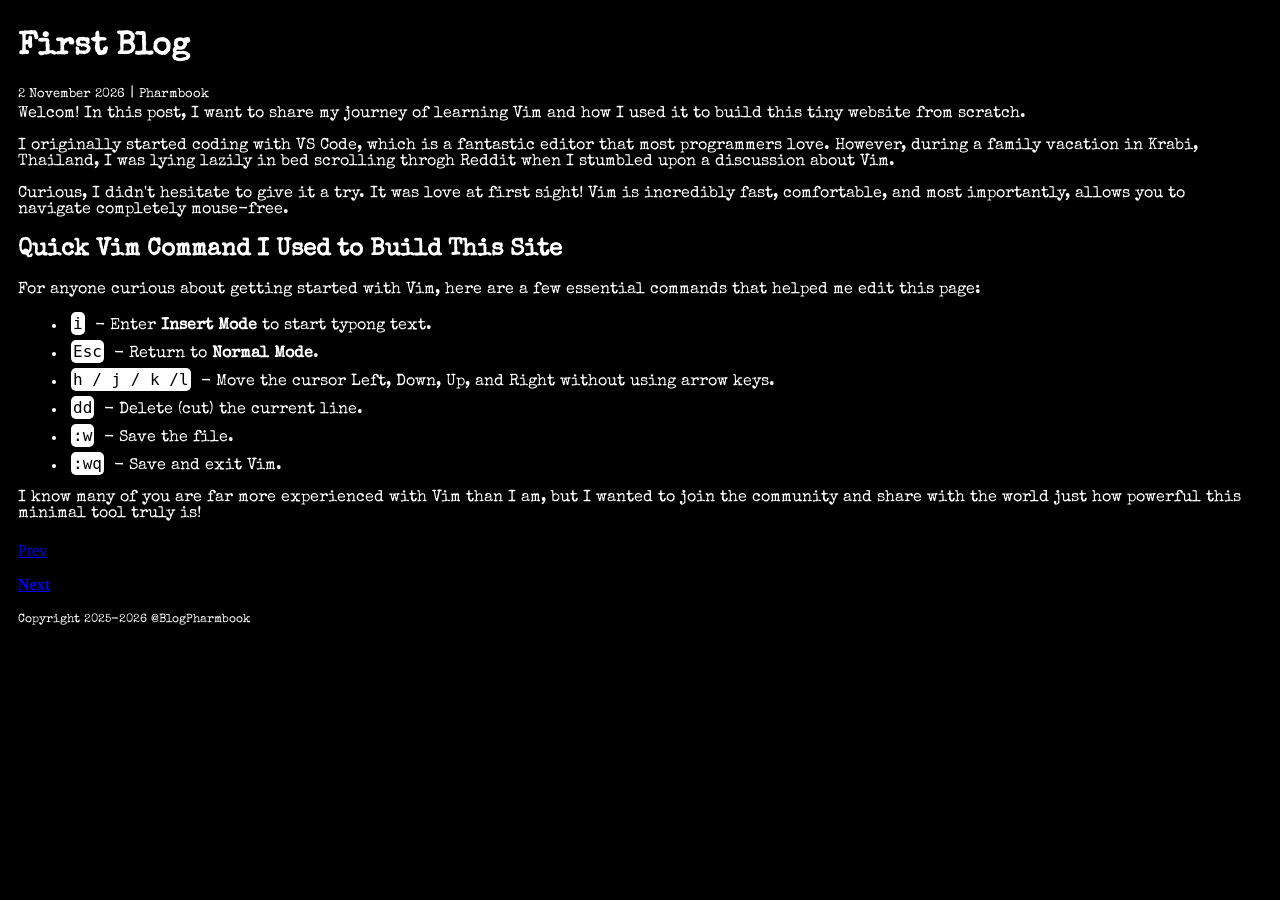
==== first_page.html @ cce02443 "เพิ่มหน้าhome เปลี่ยน index.html เป็น home และไฟล์แรกเปลี่ยนเป็นfirst_page.html" ====
<!DOCTYPE html>
<html lang="en">
	<head>
		<meta charset="utf-8">
		<meta name="viewport" content="width=device-width, initial-scale=1">
		<link rel="preconnect" href="https://fonts.googleapis.com">
		<link rel="preconnect" href="https://fonts.gstatic.com" crossorigin>
		<link href="https://fonts.googleapis.com/css2?family=Google+Sans:ital,opsz,wght@0,17..18,400..700;1,17..18,400..700&family=Noto+Serif+Thai:wght@100..900&family=Sarabun:ital,wght@0,100;0,200;0,300;0,400;0,500;0,600;0,700;0,800;1,100;1,200;1,300;1,400;1,500;1,600;1,700;1,800&family=Special+Elite&display=swap" rel="stylesheet">
		<link rel="stylesheet" href="style.css">
		<title>Blog-Pharmbook</title>
	</head>
	<body>
		<div class="container">
		<div class="main special-elite-regular">
		<h1>First Blog</h1>
		<small>2 November 2026</small> | <small>Pharmbook</small>
		<p> Welcom! In this post, I want to share my journey of learning Vim and how I used it to build this tiny website from scratch.</p>
		<p>I originally started coding with VS Code, which is a fantastic editor that most programmers love. However, during a family vacation in Krabi, Thailand, I was lying lazily in bed scrolling throgh Reddit when I stumbled upon a discussion about Vim.</p>
		<p>Curious, I didn't hesitate to give it a try. It was love at first sight! Vim is incredibly fast, comfortable, and most importantly, allows you to navigate completely mouse-free.</p>
		<h2>Quick Vim Command I Used to Build This Site</h2>
		<p>For anyone curious about getting started with Vim, here are a few essential commands that helped me edit this page:</p>
		<ul>
			<li><code>i</code> - Enter <strong>Insert Mode</strong> to start typong text.</li>
			<li><code>Esc</code> - Return to <strong>Normal Mode</strong>.</li>
			<li><code>h / j / k /l</code> - Move the cursor Left, Down, Up, and Right without using arrow keys.</li>
			<li><code>dd</code> - Delete (cut) the current line.</li>
			<li><code>:w</code> - Save the file.</li>
			<li><code>:wq</code> - Save and exit Vim.</li>
		</ul>
		<p>I know many of you are far more experienced with Vim than I am, but I wanted to join the community and share with the world just how powerful this minimal tool truly is!</p>
		</div>
		<div class="page row">
			<div class="prev col"><p>
				<a href="/index.html">
				Prev
				</a>	
				</p></div>
			<div class="next col"><p><b>
					<a href="/second_page.html">
						Next
					</a>
				</b>
				</p></div>
		</div>
		<div class="foot special-elite-regular">
			<p>Copyright 2025-2026 @BlogPharmbook</p>
		</div>
		</div>
	</body>

</html>
---- style.css ----
body{
	background-color: black;
	color: white;

}
code{
	background-color: white;
	color: black;
	border-radius: 5px;
	margin: 5px;
	padding: 2px;
	
}
li{
	margin: 8px;
}
p{
	margin-top:4px;
}
.container{
	display: flex;
	flex-direction: column;
	justify-content: center;
}
.container{
	margin: 10px 10px;
}
.main{
	font-size: 16px;

}

.foot{
	font-size: 12px;
}
.special-elite-regular {
	font-family: "Special Elite", system-ui;
	font-weight: 400;
	font-style: normal;
}
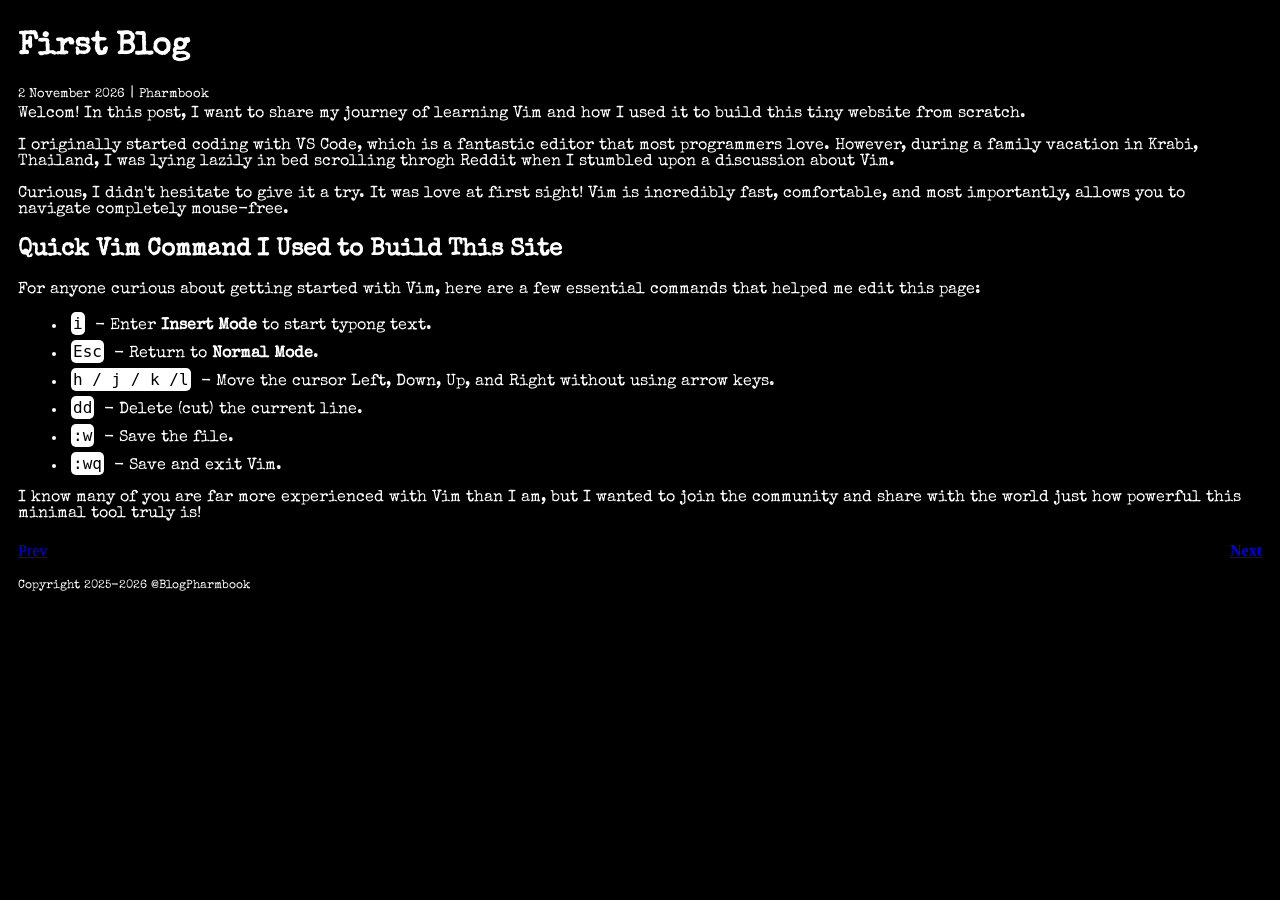
==== commit a487948d: "try" ====
--- a/first_page.html
+++ b/first_page.html
@@ -31,12 +31,12 @@
 		</div>
 		<div class="page row">
 			<div class="prev col"><p>
-				<a href="/index.html">
+				<a href="/blog">
 				Prev
 				</a>	
 				</p></div>
 			<div class="next col"><p><b>
-					<a href="/second_page.html">
+					<a href="second_page.html">
 						Next
 					</a>
 				</b>
--- a/style.css
+++ b/style.css
@@ -31,7 +31,21 @@
 	font-size: 16px;
 
 }
+.page {
+	display: flex;
+	flex-direction: row;
+	justify-content:space-between;
+	
+}
+.page.prev a{
+	text-decoration: none;
+	color: white;
+}
 
+.page.next a{
+	text-decoration: none;
+	color: white;
+}
 .foot{
 	font-size: 12px;
 }
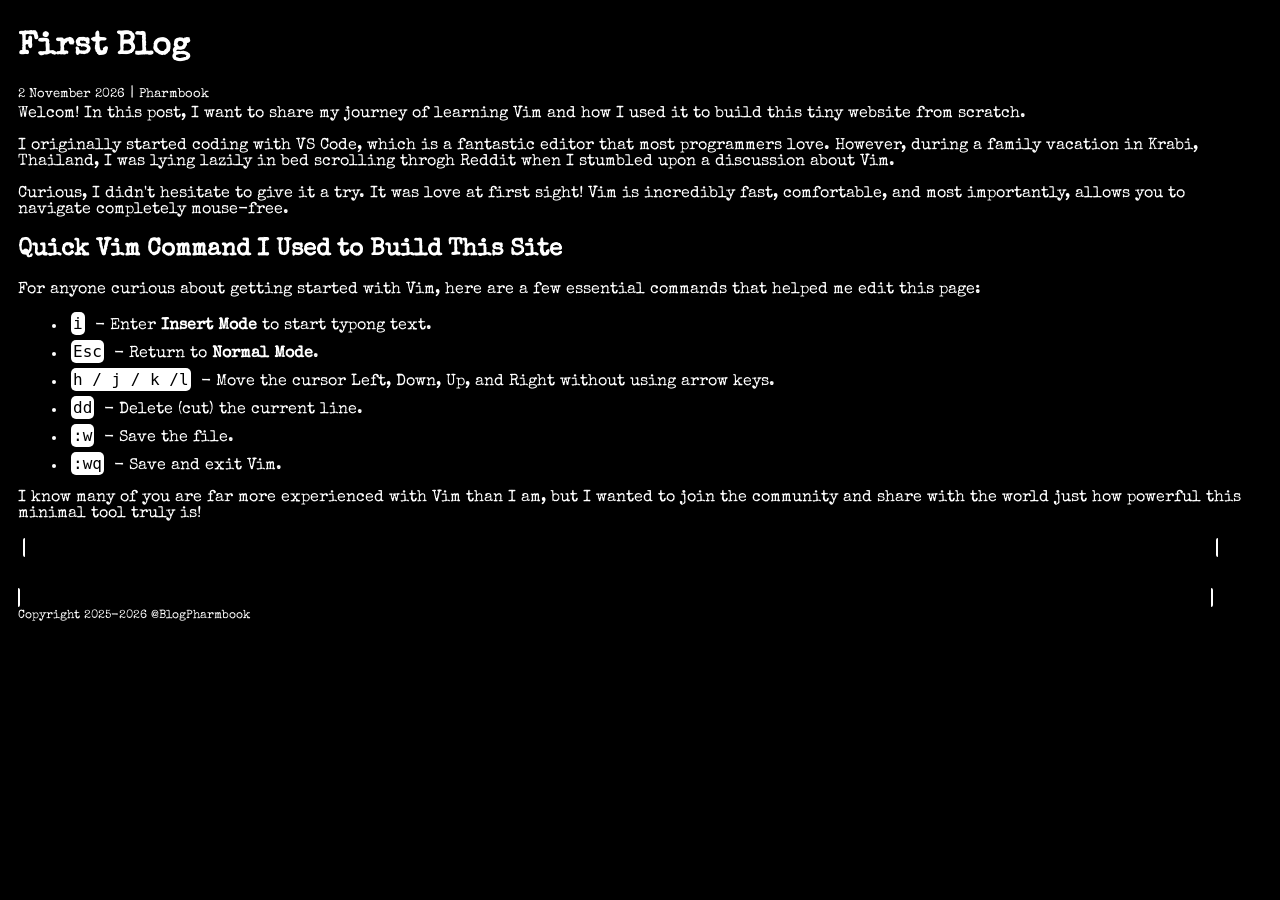
==== commit 2c993b3e: "add 2nd file" ====
--- a/first_page.html
+++ b/first_page.html
@@ -30,17 +30,19 @@
 		<p>I know many of you are far more experienced with Vim than I am, but I wanted to join the community and share with the world just how powerful this minimal tool truly is!</p>
 		</div>
 		<div class="page row">
-			<div class="prev col"><p>
+			<div class="prev col"><code><p>
 				<a href="/blog">
 				Prev
 				</a>	
-				</p></div>
-			<div class="next col"><p><b>
+				</p>
+				</code>
+			</div>
+			<div class="next col"><code><p><b>
 					<a href="second_page.html">
 						Next
 					</a>
 				</b>
-				</p></div>
+					</p></code></div>
 		</div>
 		<div class="foot special-elite-regular">
 			<p>Copyright 2025-2026 @BlogPharmbook</p>
--- a/style.css
+++ b/style.css
@@ -37,15 +37,14 @@
 	justify-content:space-between;
 	
 }
-.page.prev a{
-	text-decoration: none;
-	color: white;
+a, a:link, a:visited {
+	text-decoration: none !important;
+	color: black !important;
+	border-radius: 5px;
+	margin: 5px;
+	padding: 5px;
 }
 
-.page.next a{
-	text-decoration: none;
-	color: white;
-}
 .foot{
 	font-size: 12px;
 }
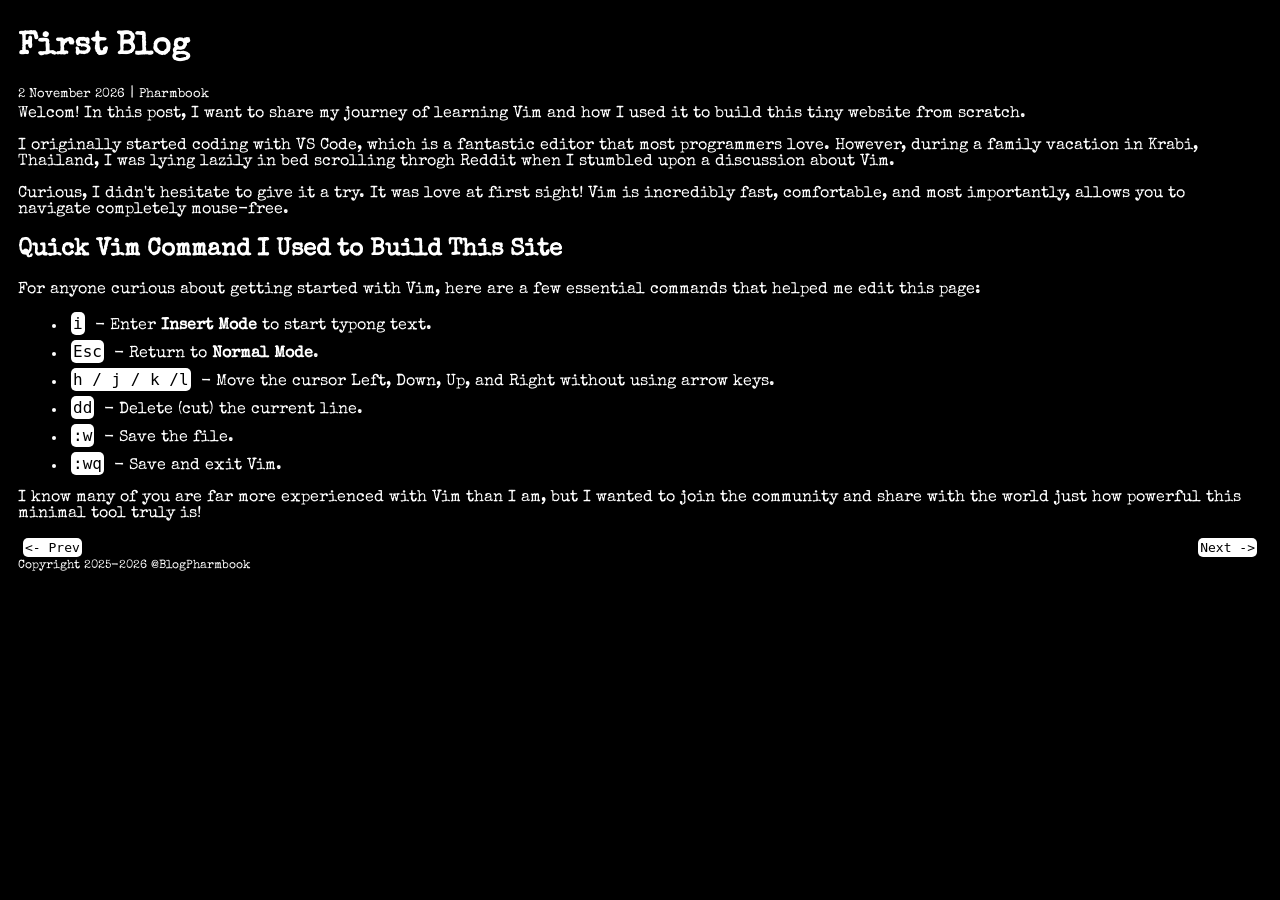
==== commit 4bc22bf6: "quick add" ====
--- a/first_page.html
+++ b/first_page.html
@@ -1,53 +1,65 @@
 <!DOCTYPE html>
 <html lang="en">
-	<head>
-		<meta charset="utf-8">
-		<meta name="viewport" content="width=device-width, initial-scale=1">
-		<link rel="preconnect" href="https://fonts.googleapis.com">
-		<link rel="preconnect" href="https://fonts.gstatic.com" crossorigin>
-		<link href="https://fonts.googleapis.com/css2?family=Google+Sans:ital,opsz,wght@0,17..18,400..700;1,17..18,400..700&family=Noto+Serif+Thai:wght@100..900&family=Sarabun:ital,wght@0,100;0,200;0,300;0,400;0,500;0,600;0,700;0,800;1,100;1,200;1,300;1,400;1,500;1,600;1,700;1,800&family=Special+Elite&display=swap" rel="stylesheet">
-		<link rel="stylesheet" href="style.css">
-		<title>Blog-Pharmbook</title>
-	</head>
-	<body>
-		<div class="container">
+
+<head>
+	<meta charset="utf-8">
+	<meta name="viewport" content="width=device-width, initial-scale=1">
+	<link rel="preconnect" href="https://fonts.googleapis.com">
+	<link rel="preconnect" href="https://fonts.gstatic.com" crossorigin>
+	<link
+		href="https://fonts.googleapis.com/css2?family=Google+Sans:ital,opsz,wght@0,17..18,400..700;1,17..18,400..700&family=Noto+Serif+Thai:wght@100..900&family=Sarabun:ital,wght@0,100;0,200;0,300;0,400;0,500;0,600;0,700;0,800;1,100;1,200;1,300;1,400;1,500;1,600;1,700;1,800&family=Special+Elite&display=swap"
+		rel="stylesheet">
+	<link rel="stylesheet" href="style.css">
+	<title>Blog-Pharmbook</title>
+</head>
+
+<body>
+	<div class="container">
 		<div class="main special-elite-regular">
-		<h1>First Blog</h1>
-		<small>2 November 2026</small> | <small>Pharmbook</small>
-		<p> Welcom! In this post, I want to share my journey of learning Vim and how I used it to build this tiny website from scratch.</p>
-		<p>I originally started coding with VS Code, which is a fantastic editor that most programmers love. However, during a family vacation in Krabi, Thailand, I was lying lazily in bed scrolling throgh Reddit when I stumbled upon a discussion about Vim.</p>
-		<p>Curious, I didn't hesitate to give it a try. It was love at first sight! Vim is incredibly fast, comfortable, and most importantly, allows you to navigate completely mouse-free.</p>
-		<h2>Quick Vim Command I Used to Build This Site</h2>
-		<p>For anyone curious about getting started with Vim, here are a few essential commands that helped me edit this page:</p>
-		<ul>
-			<li><code>i</code> - Enter <strong>Insert Mode</strong> to start typong text.</li>
-			<li><code>Esc</code> - Return to <strong>Normal Mode</strong>.</li>
-			<li><code>h / j / k /l</code> - Move the cursor Left, Down, Up, and Right without using arrow keys.</li>
-			<li><code>dd</code> - Delete (cut) the current line.</li>
-			<li><code>:w</code> - Save the file.</li>
-			<li><code>:wq</code> - Save and exit Vim.</li>
-		</ul>
-		<p>I know many of you are far more experienced with Vim than I am, but I wanted to join the community and share with the world just how powerful this minimal tool truly is!</p>
+			<h1>First Blog</h1>
+			<small>2 November 2026</small> | <small>Pharmbook</small>
+			<p> Welcom! In this post, I want to share my journey of learning Vim and how I used it to build this tiny
+				website from scratch.</p>
+			<p>I originally started coding with VS Code, which is a fantastic editor that most programmers love.
+				However, during a family vacation in Krabi, Thailand, I was lying lazily in bed scrolling throgh Reddit
+				when I stumbled upon a discussion about Vim.</p>
+			<p>Curious, I didn't hesitate to give it a try. It was love at first sight! Vim is incredibly fast,
+				comfortable, and most importantly, allows you to navigate completely mouse-free.</p>
+			<h2>Quick Vim Command I Used to Build This Site</h2>
+			<p>For anyone curious about getting started with Vim, here are a few essential commands that helped me edit
+				this page:</p>
+			<ul>
+				<li><code>i</code> - Enter <strong>Insert Mode</strong> to start typong text.</li>
+				<li><code>Esc</code> - Return to <strong>Normal Mode</strong>.</li>
+				<li><code>h / j / k /l</code> - Move the cursor Left, Down, Up, and Right without using arrow keys.</li>
+				<li><code>dd</code> - Delete (cut) the current line.</li>
+				<li><code>:w</code> - Save the file.</li>
+				<li><code>:wq</code> - Save and exit Vim.</li>
+			</ul>
+			<p>I know many of you are far more experienced with Vim than I am, but I wanted to join the community and
+				share with the world just how powerful this minimal tool truly is!</p>
 		</div>
 		<div class="page row">
-			<div class="prev col"><code><p>
+			<div class="prev col"><code>
 				<a href="/blog">
-				Prev
+				<- Prev
 				</a>	
-				</p>
+				
 				</code>
 			</div>
-			<div class="next col"><code><p><b>
+			<div class="next col">
+				<code>
 					<a href="second_page.html">
-						Next
+						Next ->
 					</a>
-				</b>
-					</p></code></div>
+				
+					</code>
+				</div>
 		</div>
 		<div class="foot special-elite-regular">
 			<p>Copyright 2025-2026 @BlogPharmbook</p>
 		</div>
-		</div>
-	</body>
+	</div>
+</body>
 
 </html>
--- a/style.css
+++ b/style.css
@@ -12,6 +12,9 @@
 	margin: 5px;
 	padding: 2px;
 	
+}
+code a{
+	color: black;
 }
 li{
 	margin: 8px;
@@ -39,10 +42,6 @@
 }
 a, a:link, a:visited {
 	text-decoration: none !important;
-	color: black !important;
-	border-radius: 5px;
-	margin: 5px;
-	padding: 5px;
 }
 
 .foot{
